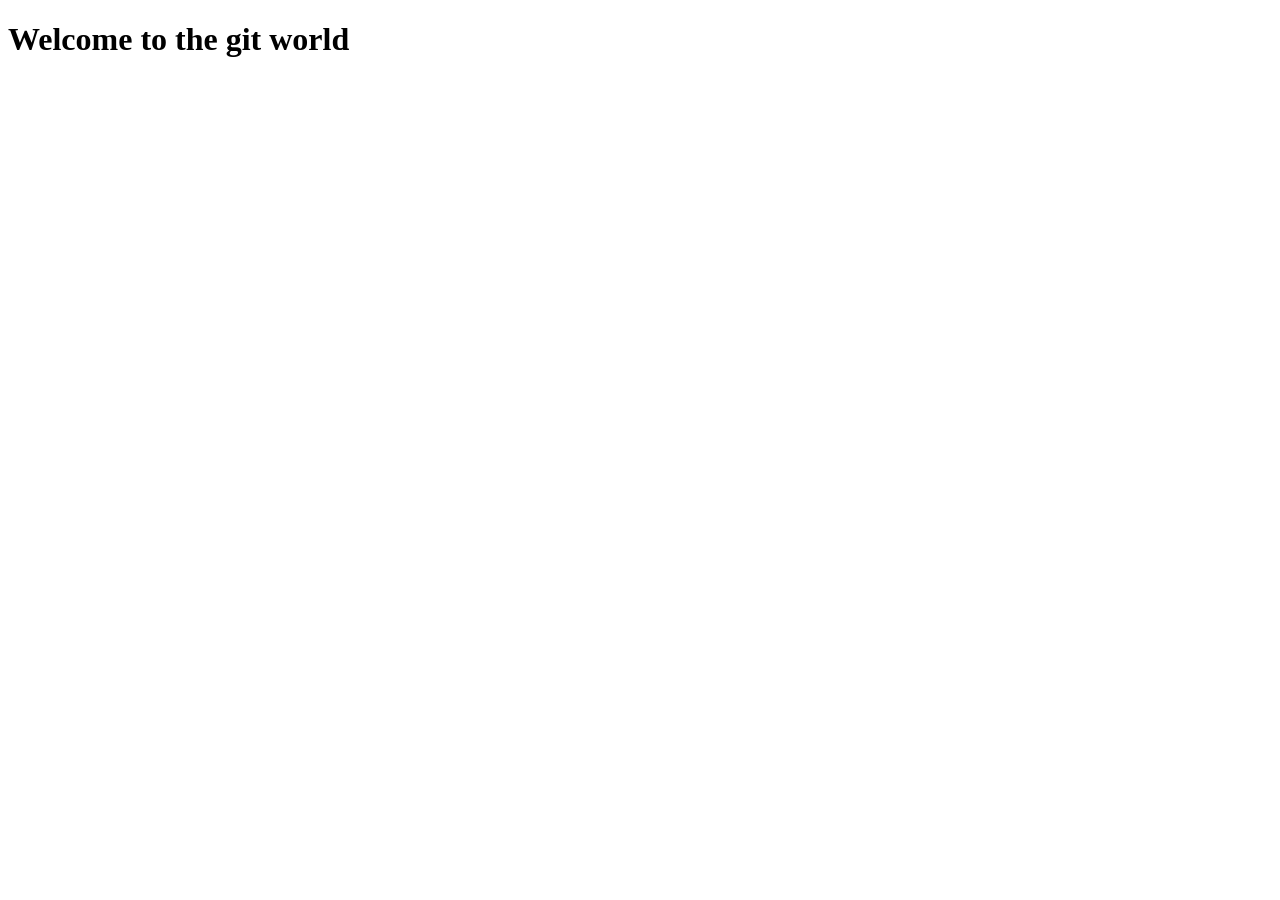
==== index.html @ a3f4ec8f "first commit :index HTML add" ====
<!DOCTYPE html>
<html lang="en">
<head>
    <meta charset="UTF-8">
    <meta name="viewport" content="width=device-width, initial-scale=1.0">
    <title>Index file</title>
</head>
<body>

    <h1>Welcome to the git world</h1>

    
    
</body>
</html>
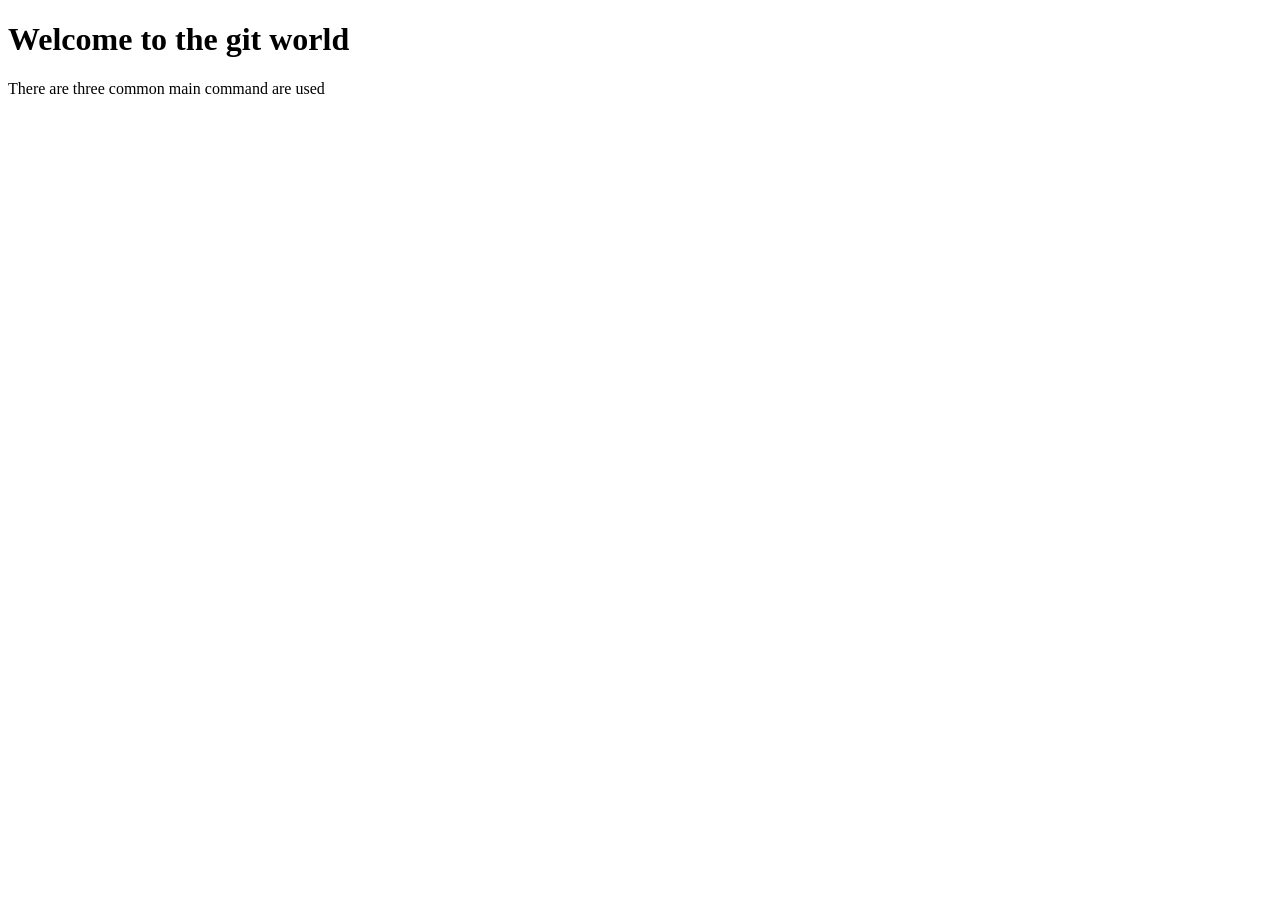
==== commit 471d9416: "first commit :index HTML add" ====
--- a/index.html
+++ b/index.html
@@ -8,6 +8,8 @@
 <body>
 
     <h1>Welcome to the git world</h1>
+    
+    <p>There are three common main command are used</p>
 
     
     
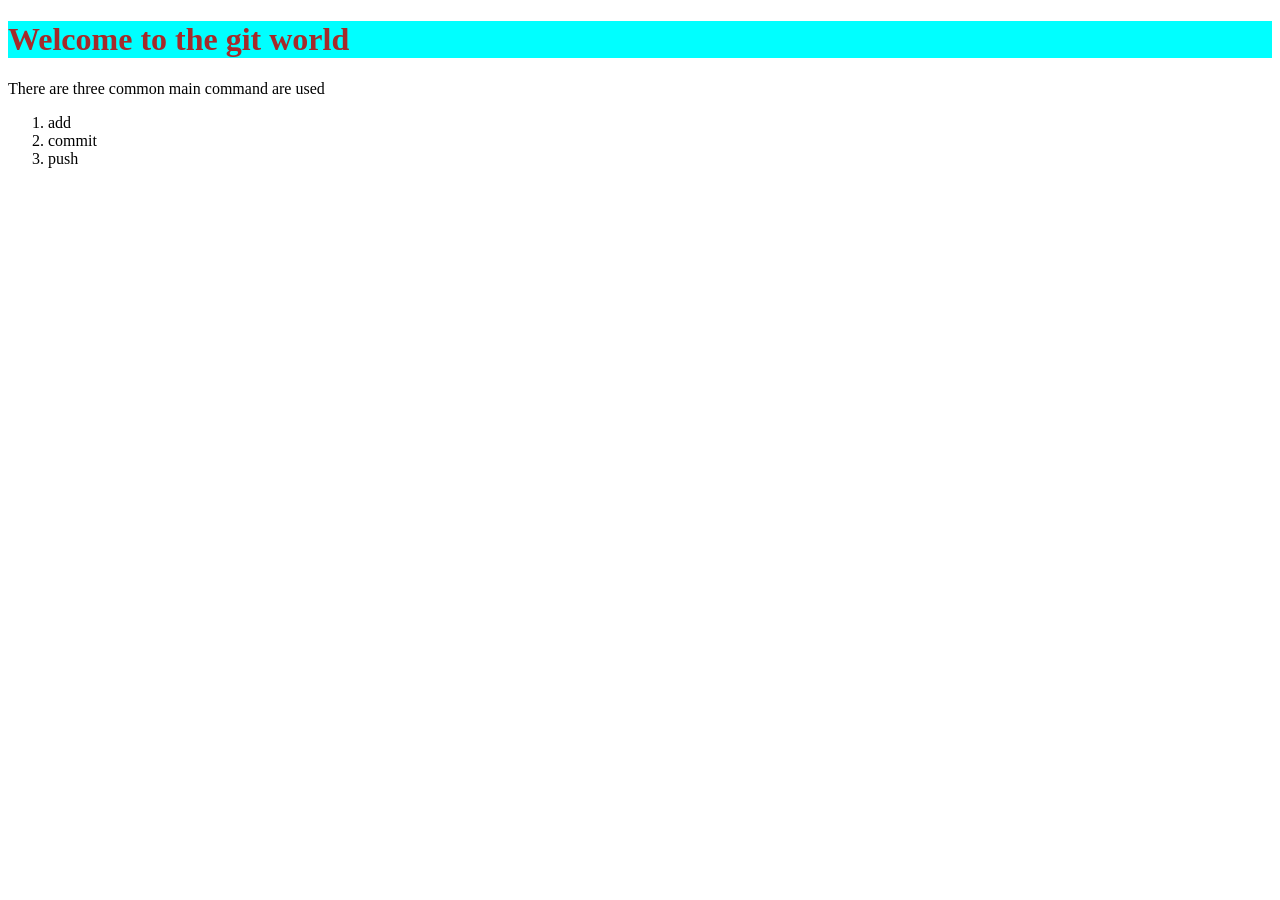
==== commit 07173b16: "first commit : Index HTML add" ====
--- a/index.html
+++ b/index.html
@@ -1,17 +1,27 @@
 <!DOCTYPE html>
 <html lang="en">
+
 <head>
     <meta charset="UTF-8">
     <meta name="viewport" content="width=device-width, initial-scale=1.0">
     <title>Index file</title>
+    <link rel="stylesheet" href="style.css">
+
 </head>
+
 <body>
 
     <h1>Welcome to the git world</h1>
-    
+
     <p>There are three common main command are used</p>
+           
+    <ol>
+        <li>add</li>
+        <li>commit</li>
+        <li>push</li>
+    </ol>
 
-    
-    
+
 </body>
+
 </html>
--- a/style.css
+++ b/style.css
@@ -0,0 +1,4 @@
+h1 {
+    color: brown;
+    background-color: aqua;
+}
